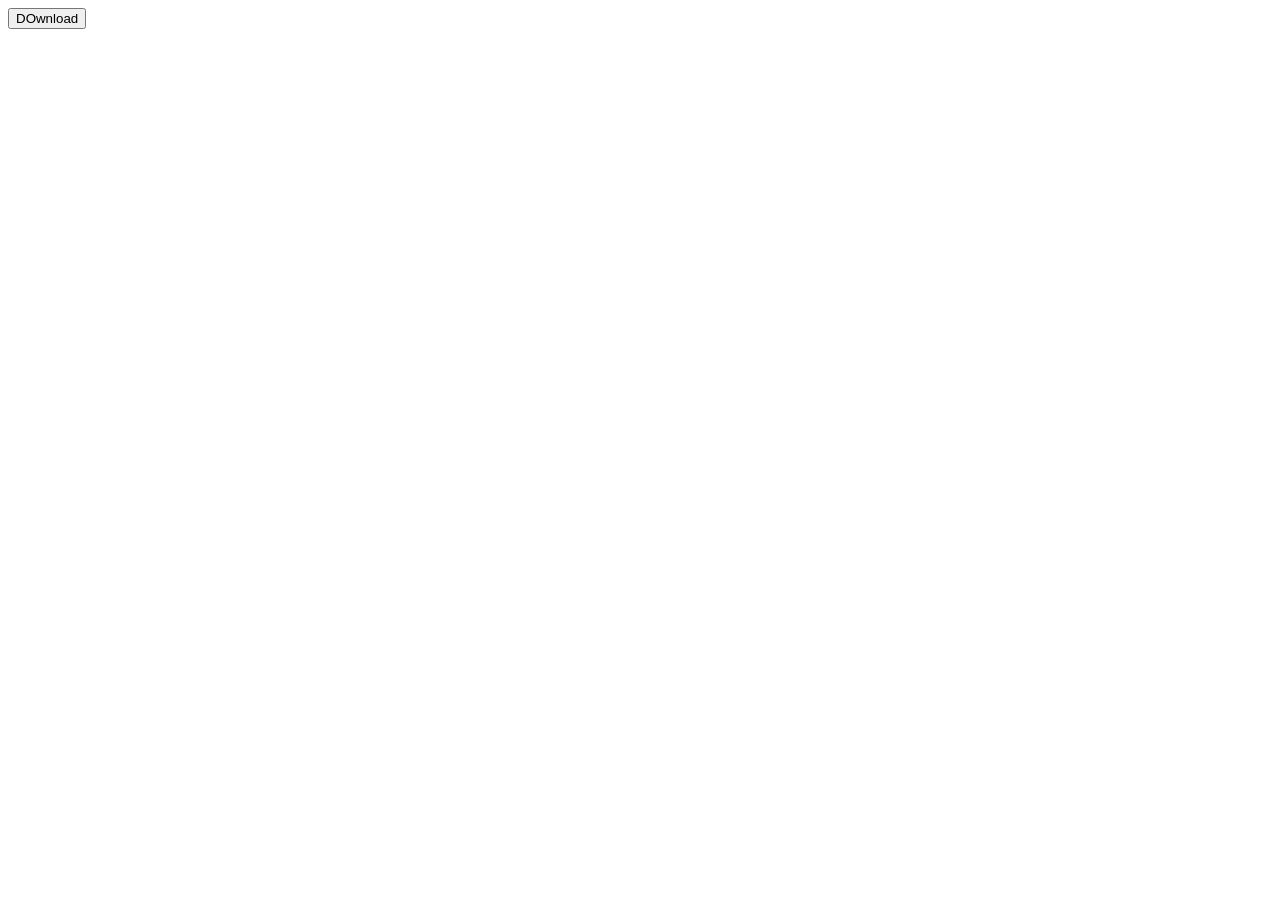
==== index.html @ 5be5045c "Initial files" ====
<!DOCTYPE html>
<html>

<body>
    <button onclick="downloadFile()">DOwnload</button>

    <script>
        function downloadFile() {
            const link = document.createElement('a');
            link.href = 'myweb.jpg';
            link.setAttribute('download', 'myImage.jpg');

            document.body.appendChild(link);
            link.click();
            document.body.removeChild(link);
        }
    </script>

</body>

</html>
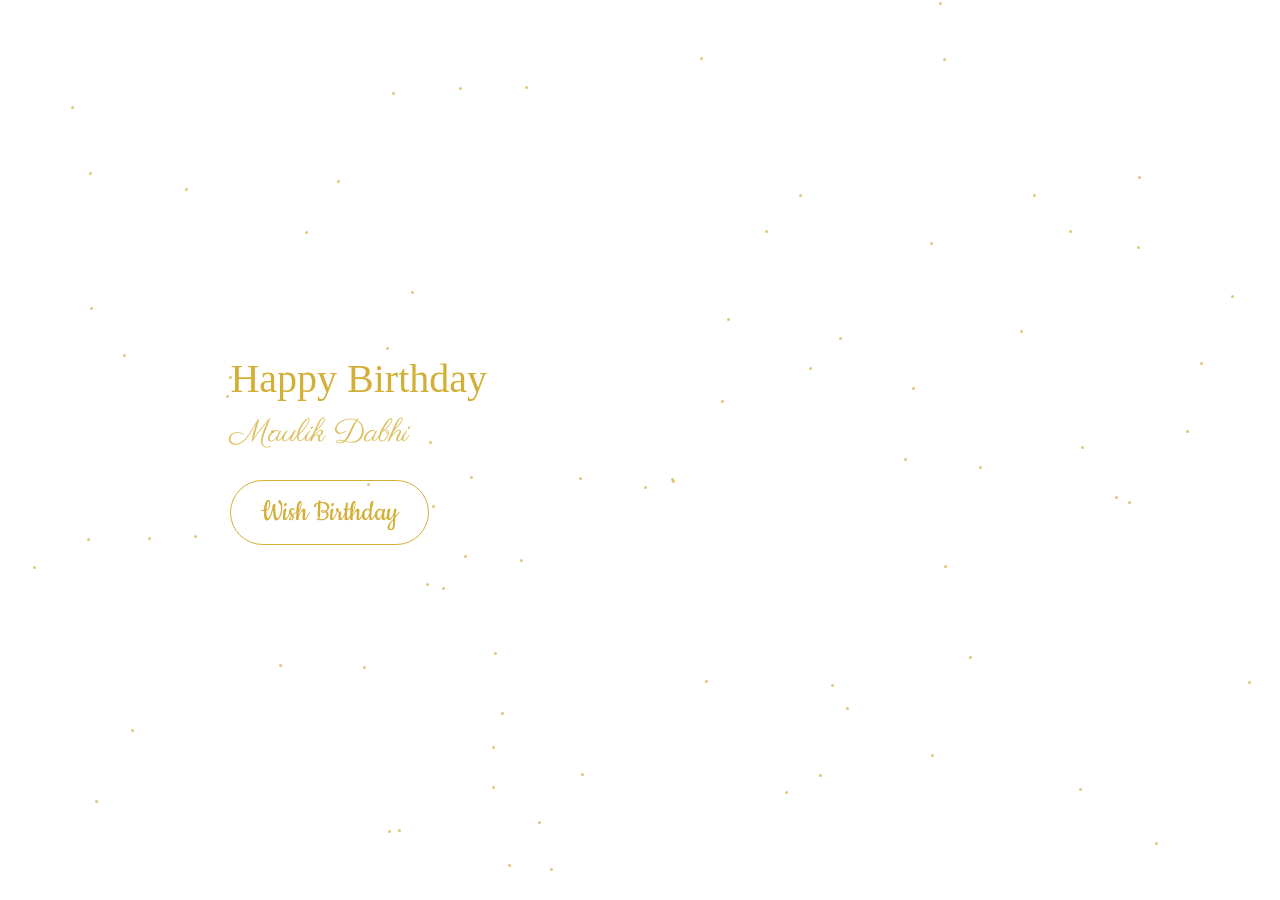
==== commit 519e0a8a: "Updated Files" ====
--- a/index.html
+++ b/index.html
@@ -1,21 +1,28 @@
 <!DOCTYPE html>
-<html>
+<html lang="en">
+
+<head>
+    <meta charset="UTF-8">
+    <meta name="viewport" content="width=device-width, initial-scale=1.0">
+    <title>Happy Birthday</title>
+    <link rel="stylesheet" href="style.css">
+</head>
 
 <body>
-    <button onclick="downloadFile()">DOwnload</button>
+    <div class="container">
+        <h1>Happy Birthday</h1>
+        <div class="name">Maulik Dabhi</div>
+        <button class="btn" onclick="showSurprise()">Wish Birthday</button>
+    </div>
+
+    <!-- SURPRISE SPARKS -->
+    <div class="sparks" id="card">
+    </div>
 
     <script>
-        function downloadFile() {
-            const link = document.createElement('a');
-            link.href = 'myweb.jpg';
-            link.setAttribute('download', 'myImage.jpg');
 
-            document.body.appendChild(link);
-            link.click();
-            document.body.removeChild(link);
-        }
     </script>
-
+    <script src="script.js"></script>
 </body>
 
 </html>
--- a/style.css
+++ b/style.css
@@ -0,0 +1,150 @@
+@import url("https://fonts.googleapis.com/css2?family=Cookie&family=Parisienne&display=swap");
+
+@font-face {
+  font-family: "Amsterdam";
+  src: url("Amsterdam.ttf");
+}
+
+* {
+  margin: 0;
+  padding: 0;
+  box-sizing: border-box;
+  font-family: "Amsterdam", sarif;
+}
+
+body {
+  height: 100vh;
+  background: url("./BGH.png") no-repeat center center/cover;
+  display: flex;
+  align-items: center;
+  color: #d4af37;
+  overflow: hidden;
+}
+
+.container {
+  margin-left: 18%;
+  max-width: 500px;
+}
+
+h1 {
+  font-size: 2.5rem;
+  font-weight: 200;
+  /* letter-spacing: 3px; */
+}
+
+.name {
+  font-size: 2rem;
+  margin-top: 10px;
+  opacity: 0.8;
+  font-family: "Parisienne", cursive;
+  font-weight: 400;
+  font-style: normal;
+}
+
+.btn {
+  margin-top: 25px;
+  padding: 14px 30px;
+  border: 1px solid #d4af37;
+  border-radius: 40px;
+  background: transparent;
+  color: #d4af37;
+  cursor: pointer;
+  transition: all 0.3s ease;
+  backdrop-filter: blur(2px);
+  font-family: "Cookie", cursive;
+  font-weight: 400;
+  font-style: normal;
+  font-size: 2rem;
+}
+
+.btn:hover {
+  background: #d4af37;
+  color: black;
+  transform: translateY(-3px);
+}
+
+/* MOBILE CENTER */
+@media (max-width: 768px) {
+  body {
+    background: url("./BGV.png") no-repeat center center/cover;
+    justify-content: center;
+  }
+
+  .container {
+    height: 100vh;
+    width: 100vw;
+    margin-left: 0px;
+    display: flex;
+    justify-content: flex-start;
+    align-items: center;
+    flex-direction: column;
+  }
+
+  h1 {
+    font-size: 2rem;
+    font-weight: 600;
+    margin-top: 60px;
+  }
+
+  .name {
+    font-size: 1.5rem;
+    margin-top: 10px;
+    opacity: 0.8;
+  }
+
+  .btn {
+    margin-top: 300px;
+  }
+}
+
+/* SURPRISE CARD */
+.sparks {
+  position: fixed;
+  top: 50%;
+  left: 50%;
+  transform: translate(-50%, -50%) scale(0);
+  background: #111;
+  color: #d4af37;
+  padding: 30px;
+  border-radius: 12px;
+  text-align: center;
+  z-index: 10;
+  transition: 0.4s;
+}
+
+.confetti {
+  position: fixed;
+  width: 3px;
+  height: 3px;
+  background: gold;
+  top: -10px;
+  animation: fall linear forwards;
+}
+
+@keyframes fall {
+  to {
+    transform: translateY(100vh);
+  }
+}
+
+/* GOLD PARTICLES BACKGROUND */
+.particle {
+  position: absolute;
+  width: 3px;
+  height: 3px;
+  background: #d4af37;
+  opacity: 0.7;
+  border-radius: 50%;
+  animation: float 6s infinite ease-in-out;
+}
+
+@keyframes float {
+  0%,
+  100% {
+    transform: translateY(0);
+  }
+
+  50% {
+    transform: translateY(-20px);
+  }
+}
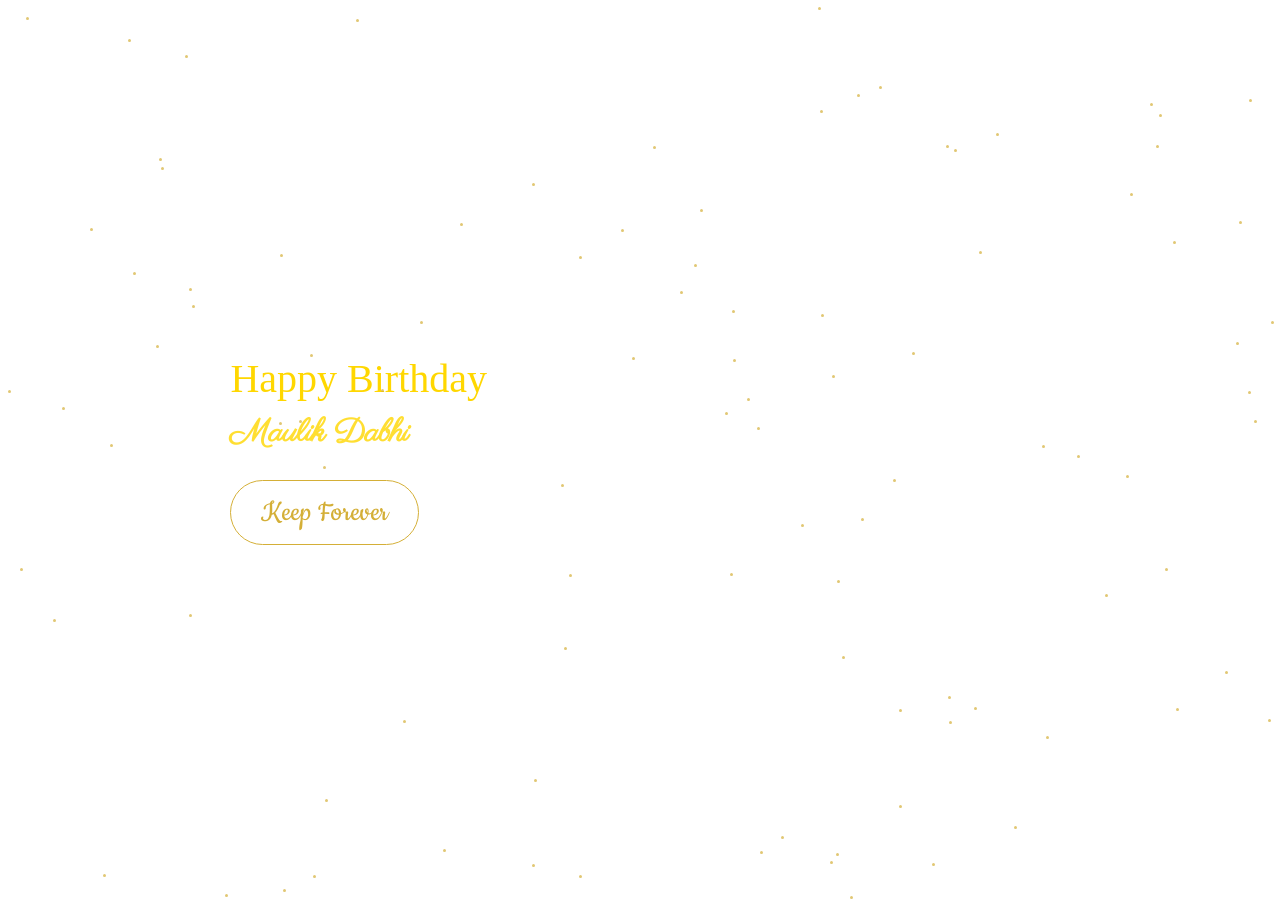
==== commit 993a87f5: "Updated Files" ====
--- a/index.html
+++ b/index.html
@@ -9,19 +9,38 @@
 </head>
 
 <body>
+    <div id="preloader">
+
+        <!-- Floating particles -->
+        <div class="particles"></div>
+
+        <!-- Effects layers -->
+        <div class="sparkle-container"></div>
+        <div class="explosion-container"></div>
+
+        <!-- Main content -->
+        <div class="loader-content">
+            <h1 class="logo">MD</h1>
+
+            <div class="dots">
+                <span></span>
+                <span></span>
+                <span></span>
+            </div>
+
+            <p class="loading-text">Loading...</p>
+        </div>
+    </div>
     <div class="container">
         <h1>Happy Birthday</h1>
         <div class="name">Maulik Dabhi</div>
-        <button class="btn" onclick="showSurprise()">Wish Birthday</button>
+        <button class="btn" onclick="showSurprise(), showToast()">Keep Forever</button>
+        <div id="toast">Thank You for Making My Day More Special</div>
     </div>
 
     <!-- SURPRISE SPARKS -->
     <div class="sparks" id="card">
     </div>
-
-    <script>
-
-    </script>
     <script src="script.js"></script>
 </body>
 
--- a/style.css
+++ b/style.css
@@ -17,7 +17,7 @@
   background: url("./BGH.png") no-repeat center center/cover;
   display: flex;
   align-items: center;
-  color: #d4af37;
+  color: gold;
   overflow: hidden;
 }
 
@@ -37,7 +37,7 @@
   margin-top: 10px;
   opacity: 0.8;
   font-family: "Parisienne", cursive;
-  font-weight: 400;
+  font-weight: bold;
   font-style: normal;
 }
 
@@ -63,40 +63,6 @@
   transform: translateY(-3px);
 }
 
-/* MOBILE CENTER */
-@media (max-width: 768px) {
-  body {
-    background: url("./BGV.png") no-repeat center center/cover;
-    justify-content: center;
-  }
-
-  .container {
-    height: 100vh;
-    width: 100vw;
-    margin-left: 0px;
-    display: flex;
-    justify-content: flex-start;
-    align-items: center;
-    flex-direction: column;
-  }
-
-  h1 {
-    font-size: 2rem;
-    font-weight: 600;
-    margin-top: 60px;
-  }
-
-  .name {
-    font-size: 1.5rem;
-    margin-top: 10px;
-    opacity: 0.8;
-  }
-
-  .btn {
-    margin-top: 300px;
-  }
-}
-
 /* SURPRISE CARD */
 .sparks {
   position: fixed;
@@ -148,3 +114,253 @@
     transform: translateY(-20px);
   }
 }
+
+/* LOADER START */
+
+/* Fullscreen */
+#preloader {
+  position: fixed;
+  width: 100%;
+  height: 100vh;
+  background: radial-gradient(circle at center, #111, #000);
+  overflow: hidden;
+  z-index: 9999;
+}
+
+/* Floating particles */
+.particles::before,
+.particles::after {
+  content: "";
+  position: absolute;
+  width: 200%;
+  height: 200%;
+  background-image: radial-gradient(gold 1.5px, transparent 1px);
+  background-size: 40px 40px;
+  animation: moveParticles 20s linear infinite;
+  opacity: 0.25;
+}
+
+.particles::after {
+  animation-duration: 30s;
+  opacity: 0.15;
+}
+
+@keyframes moveParticles {
+  from {
+    transform: translateY(0);
+  }
+
+  to {
+    transform: translateY(-200px);
+  }
+}
+
+/* Sparkle trail */
+.sparkle {
+  position: absolute;
+  width: 6px;
+  height: 6px;
+  background: gold;
+  border-radius: 50%;
+  pointer-events: none;
+  box-shadow:
+    0 0 8px gold,
+    0 0 15px #ffd700;
+  animation: sparkleFade 0.8s linear forwards;
+}
+
+@keyframes sparkleFade {
+  0% {
+    transform: scale(1);
+    opacity: 1;
+  }
+
+  100% {
+    transform: scale(2);
+    opacity: 0;
+  }
+}
+
+/* 💥 Explosion particles */
+.explosion {
+  position: absolute;
+  width: 8px;
+  height: 8px;
+  background: gold;
+  border-radius: 50%;
+  pointer-events: none;
+  box-shadow:
+    0 0 10px gold,
+    0 0 20px #ffd700;
+  animation: explode 0.8s ease-out forwards;
+}
+
+@keyframes explode {
+  to {
+    transform: translate(var(--x), var(--y)) scale(0.5);
+    opacity: 0;
+  }
+}
+
+/* Center content */
+.loader-content {
+  position: absolute;
+  top: 50%;
+  left: 50%;
+  transform: translate(-50%, -50%);
+  text-align: center;
+}
+
+/* MD Logo */
+.logo {
+  font-family: math;
+  font-size: 70px;
+  letter-spacing: 5px;
+  color: #ffd700;
+  text-shadow:
+    0 0 10px rgba(255, 215, 0, 0.8),
+    0 0 25px rgba(255, 215, 0, 0.7),
+    0 0 50px rgba(212, 175, 55, 0.6);
+  animation: glow 2s ease-in-out infinite alternate;
+}
+
+@keyframes glow {
+  from {
+    text-shadow: 0 0 5px gold;
+  }
+
+  to {
+    text-shadow:
+      0 0 30px gold,
+      0 0 60px #ffd700;
+  }
+}
+
+/* Dots */
+.dots span {
+  display: inline-block;
+  width: 12px;
+  height: 12px;
+  margin: 5px;
+  border-radius: 50%;
+  background: linear-gradient(145deg, #ffd700, #d4af37);
+  box-shadow: 0 0 10px gold;
+  animation: bounce 0.8s infinite alternate;
+}
+
+.dots span:nth-child(2) {
+  animation-delay: 0.2s;
+}
+
+.dots span:nth-child(3) {
+  animation-delay: 0.4s;
+}
+
+@keyframes bounce {
+  from {
+    transform: translateY(0);
+  }
+
+  to {
+    transform: translateY(-15px);
+  }
+}
+
+.loading-text {
+  color: #d4af37;
+  letter-spacing: 2px;
+}
+/* LOADER END */
+
+/* Glass Notification */
+#toast {
+  width: 50%;
+  position: fixed;
+  top: 50%;
+  left: 50%;
+  transform: translate(-50%, -50%) scale(0.8);
+  padding: 30px 50px;
+  border-radius: 20px;
+  /* Glassmorphism */
+  backdrop-filter: blur(5px);
+  border: 1px solid #d4af37;
+  box-shadow: 0 0 40px rgba(0, 0, 0, 0.737);
+  color: gold;
+  font-size: 2rem;
+  font-family: "Cookie", cursive;
+  font-weight: 400;
+  font-style: normal;
+
+  text-align: center;
+  opacity: 0;
+  transition: all 0.4s ease;
+  z-index: 9999;
+}
+
+/* ✨ Show */
+#toast.show {
+  opacity: 1;
+  transform: translate(-50%, -50%) scale(1);
+}
+
+/* Firework particle */
+.firework {
+  position: fixed;
+  width: 6px;
+  height: 6px;
+  background: gold;
+  border-radius: 50%;
+  pointer-events: none;
+  animation: explode 1.2s ease-out forwards;
+}
+
+/* 💥 Explosion animation */
+@keyframes explode {
+  0% {
+    transform: translate(0, 0) scale(1);
+    opacity: 1;
+  }
+
+  100% {
+    transform: translate(var(--x), var(--y)) scale(0.3);
+    opacity: 0;
+  }
+}
+
+/* MOBILE CENTER */
+@media (max-width: 768px) {
+  body {
+    background: url("./BGV.png") no-repeat center center/cover;
+    justify-content: center;
+  }
+
+  .container {
+    height: 100vh;
+    width: 100vw;
+    margin-left: 0px;
+    display: flex;
+    justify-content: flex-start;
+    align-items: center;
+    flex-direction: column;
+  }
+
+  h1 {
+    font-size: 2rem;
+    font-weight: 600;
+    margin-top: 60px;
+  }
+
+  .name {
+    margin-top: 10px;
+    opacity: 0.8;
+  }
+
+  .btn {
+    margin-top: 300px;
+  }
+
+  #toast {
+    /* top: 50%; */
+    width: 90%;
+  }
+}
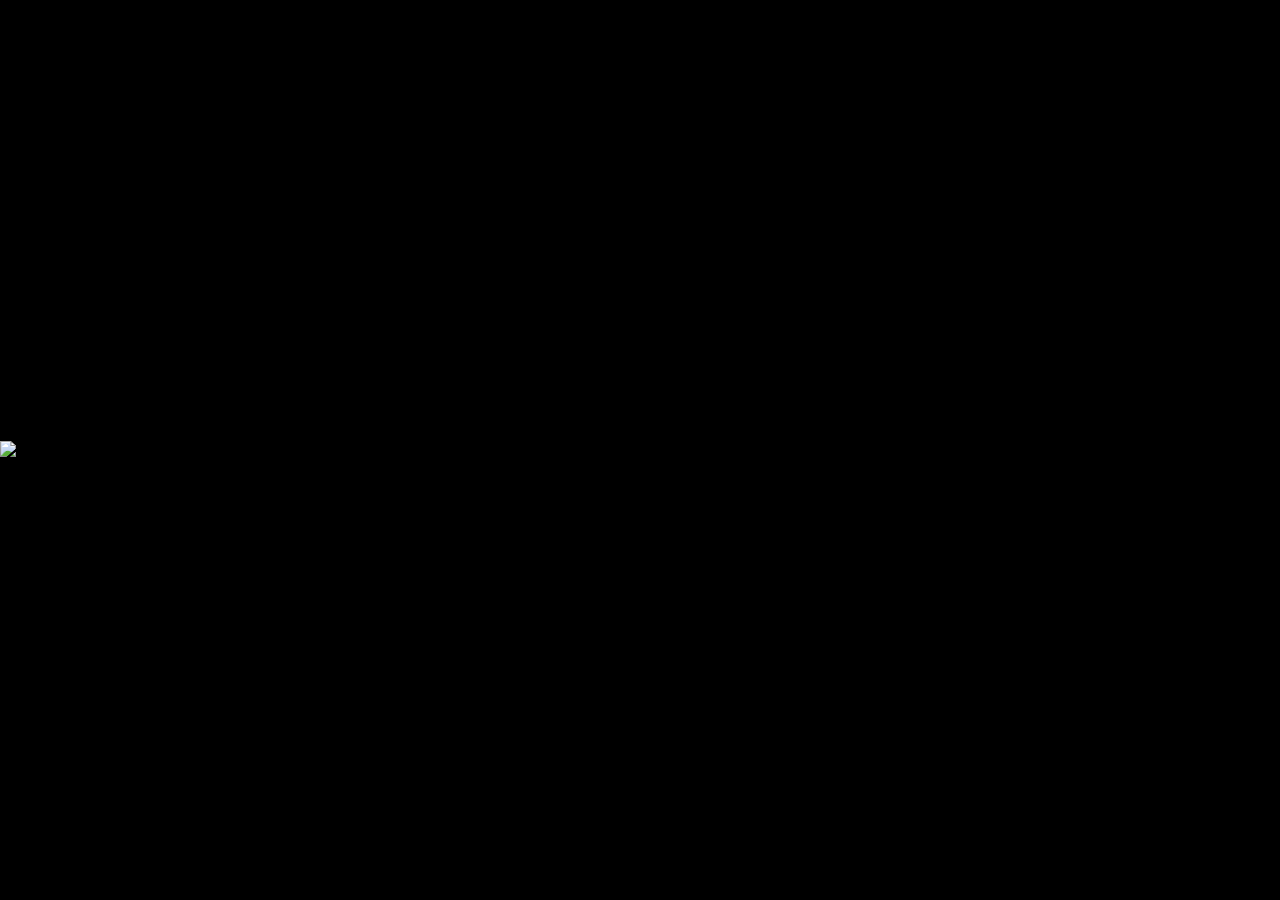
==== commit 767422a8: "Rename index1.html to index.html" ====
--- a/index.html
+++ b/index.html
@@ -4,44 +4,36 @@
 <head>
     <meta charset="UTF-8">
     <meta name="viewport" content="width=device-width, initial-scale=1.0">
-    <title>Happy Birthday</title>
-    <link rel="stylesheet" href="style.css">
+    <title>Announced Soon</title>
+
+    <style>
+        * {
+            margin: 0;
+            padding: 0;
+            box-sizing: border-box;
+        }
+
+        body {
+            height: 100vh;
+            width: 100vw;
+            overflow: hidden;
+            display: flex;
+            justify-content: center;
+            align-items: center;
+            background-color: black;
+        }
+
+        img {
+            width: 100%;
+            height: auto;
+            object-fit: cover;
+            /* fills screen nicely */
+        }
+    </style>
 </head>
 
 <body>
-    <div id="preloader">
-
-        <!-- Floating particles -->
-        <div class="particles"></div>
-
-        <!-- Effects layers -->
-        <div class="sparkle-container"></div>
-        <div class="explosion-container"></div>
-
-        <!-- Main content -->
-        <div class="loader-content">
-            <h1 class="logo">MD</h1>
-
-            <div class="dots">
-                <span></span>
-                <span></span>
-                <span></span>
-            </div>
-
-            <p class="loading-text">Loading...</p>
-        </div>
-    </div>
-    <div class="container">
-        <h1>Happy Birthday</h1>
-        <div class="name">Maulik Dabhi</div>
-        <button class="btn" onclick="showSurprise(), showToast()">Keep Forever</button>
-        <div id="toast">Thank You for Making My Day More Special</div>
-    </div>
-
-    <!-- SURPRISE SPARKS -->
-    <div class="sparks" id="card">
-    </div>
-    <script src="script.js"></script>
+    <img src="./Coming_Soon.png" alt="Fullscreen Image">
 </body>
 
-</html>+</html>
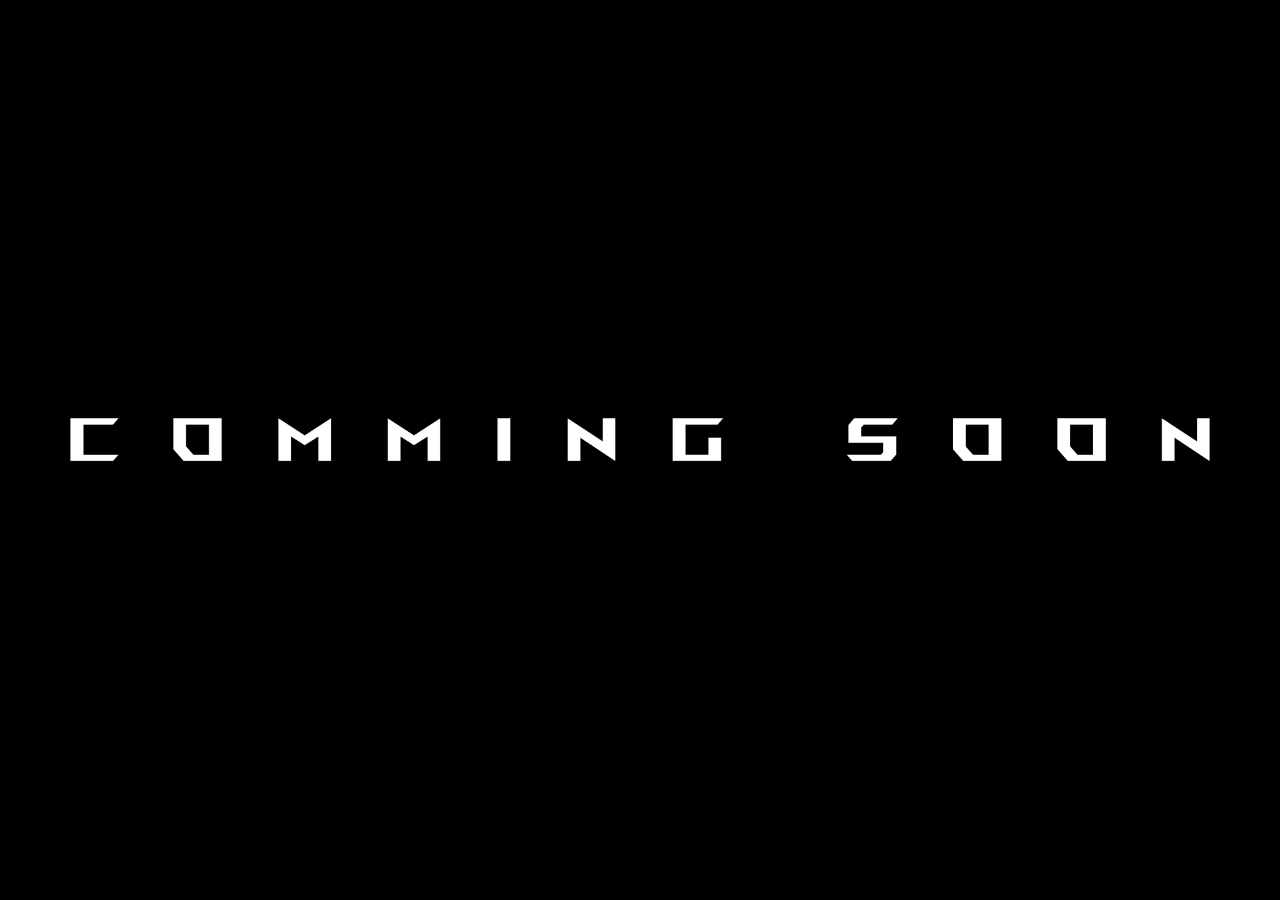
==== commit 06580068: "File Updated" ====
--- a/index.html
+++ b/index.html
@@ -36,4 +36,4 @@
     <img src="./Coming_Soon.png" alt="Fullscreen Image">
 </body>
 
-</html>
+</html>
